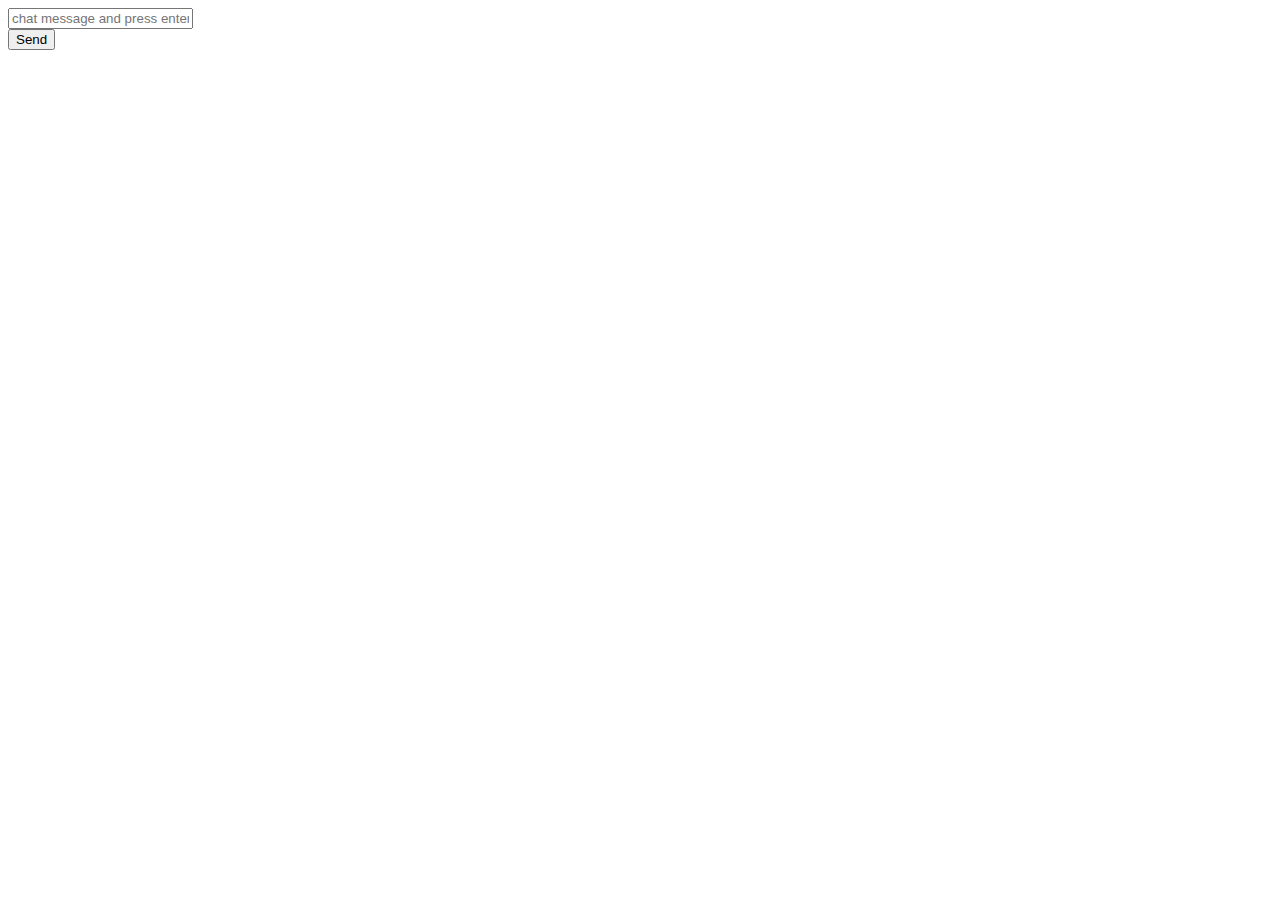
==== src/main/resources/static/gamechat.html @ 6faecbad "init" ====
<!DOCTYPE html>
<html>
<head>
    <title>Hello WebSocket</title>
    <link href="/webjars/bootstrap/css/bootstrap.min.css" rel="stylesheet">
    <link href="/main.css" rel="stylesheet">
    <!--The main.css can be omitted if you like, or you can create an empty one,
        just so the <link> can be resolved.-->
    <script src="/webjars/jquery/jquery.min.js"></script>
    <script src="/webjars/sockjs-client/sockjs.min.js"></script>
    <script src="/webjars/stomp-websocket/stomp.min.js"></script>
    <script src="/app.js"></script>

</head>
<body>
<noscript><h2 style="color: #ff0000">Seems your browser doesn't support Javascript! Websocket relies on Javascript being
    enabled. Please enable
    Javascript and reload this page!</h2></noscript>
<div id="main-content" class="container">

    <div class="row">
        <div id = "chat">
        </div>
    </div>

    <div class="row">
        <div class="col-md-6">
            <form class="form-inline">
                <div class="form-group">
                    <input type="text" id="name" class="form-control" placeholder="chat message and press enter">
                </div>
                <button id="send" class="btn btn-default" type="submit">Send</button>
            </form>
        </div>
    </div>
</div>
    <script>
        connect_start()
    </script>


</body>

</html>
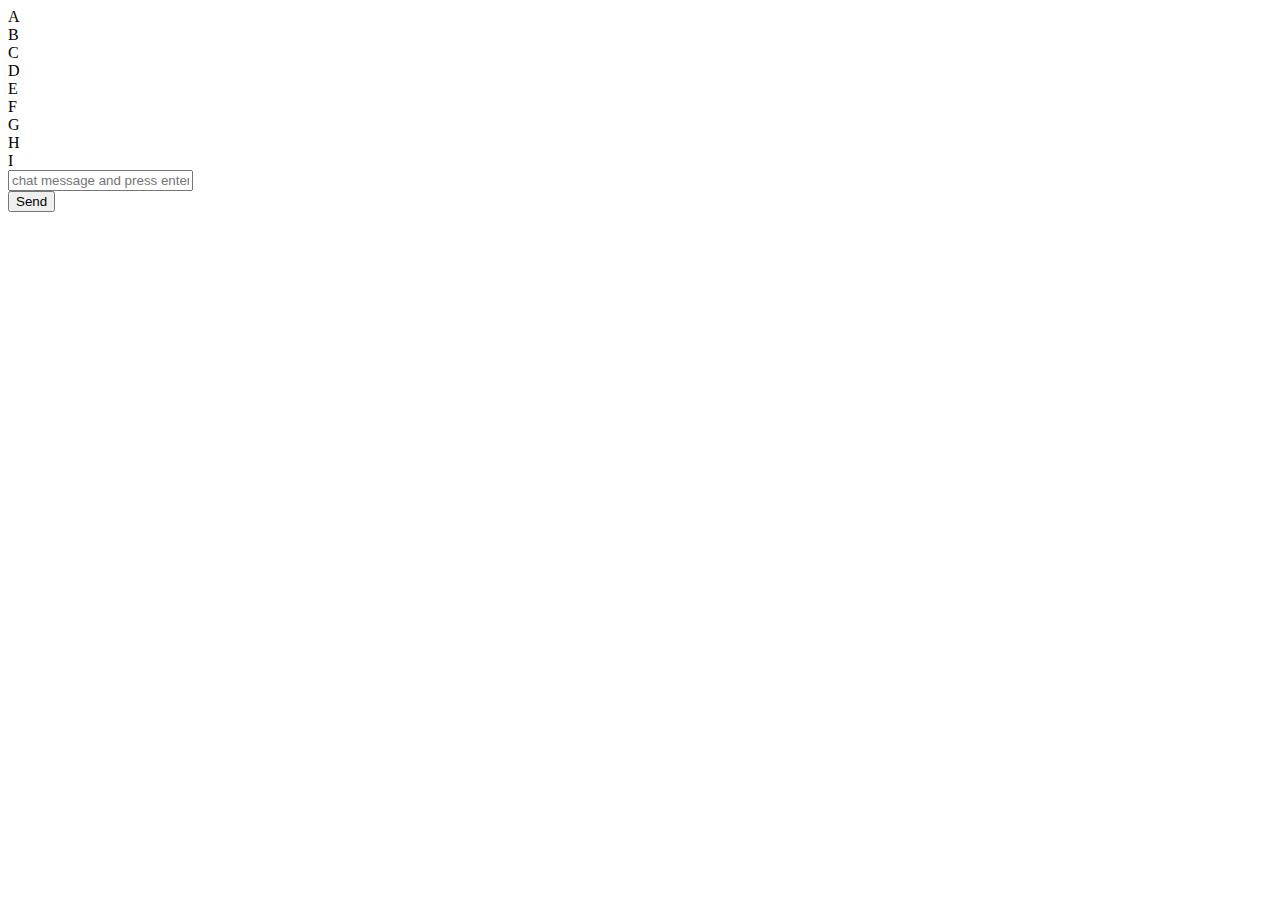
==== commit 2a4383f8: "set game map" ====
--- a/src/main/resources/static/gamechat.html
+++ b/src/main/resources/static/gamechat.html
@@ -9,13 +9,26 @@
     <script src="/webjars/jquery/jquery.min.js"></script>
     <script src="/webjars/sockjs-client/sockjs.min.js"></script>
     <script src="/webjars/stomp-websocket/stomp.min.js"></script>
-    <script src="/app.js"></script>
+    <script src="/app1.js"></script>
 
 </head>
 <body>
 <noscript><h2 style="color: #ff0000">Seems your browser doesn't support Javascript! Websocket relies on Javascript being
     enabled. Please enable
     Javascript and reload this page!</h2></noscript>
+
+<div class = "game-map">
+    <div class="item">A</div>
+    <div class="item">B</div>
+    <div class="item">C</div>
+    <div class="item">D</div>
+    <div class="item">E</div>
+    <div class="item">F</div>
+    <div class="item">G</div>
+    <div class="item">H</div>
+    <div class="item">I</div>
+</div>
+
 <div id="main-content" class="container">
 
     <div class="row">
@@ -27,7 +40,7 @@
         <div class="col-md-6">
             <form class="form-inline">
                 <div class="form-group">
-                    <input type="text" id="name" class="form-control" placeholder="chat message and press enter">
+                    <input type="text" id="chat-content" class="form-control" placeholder="chat message and press enter">
                 </div>
                 <button id="send" class="btn btn-default" type="submit">Send</button>
             </form>
@@ -38,7 +51,6 @@
         connect_start()
     </script>
 
-
 </body>
 
 </html>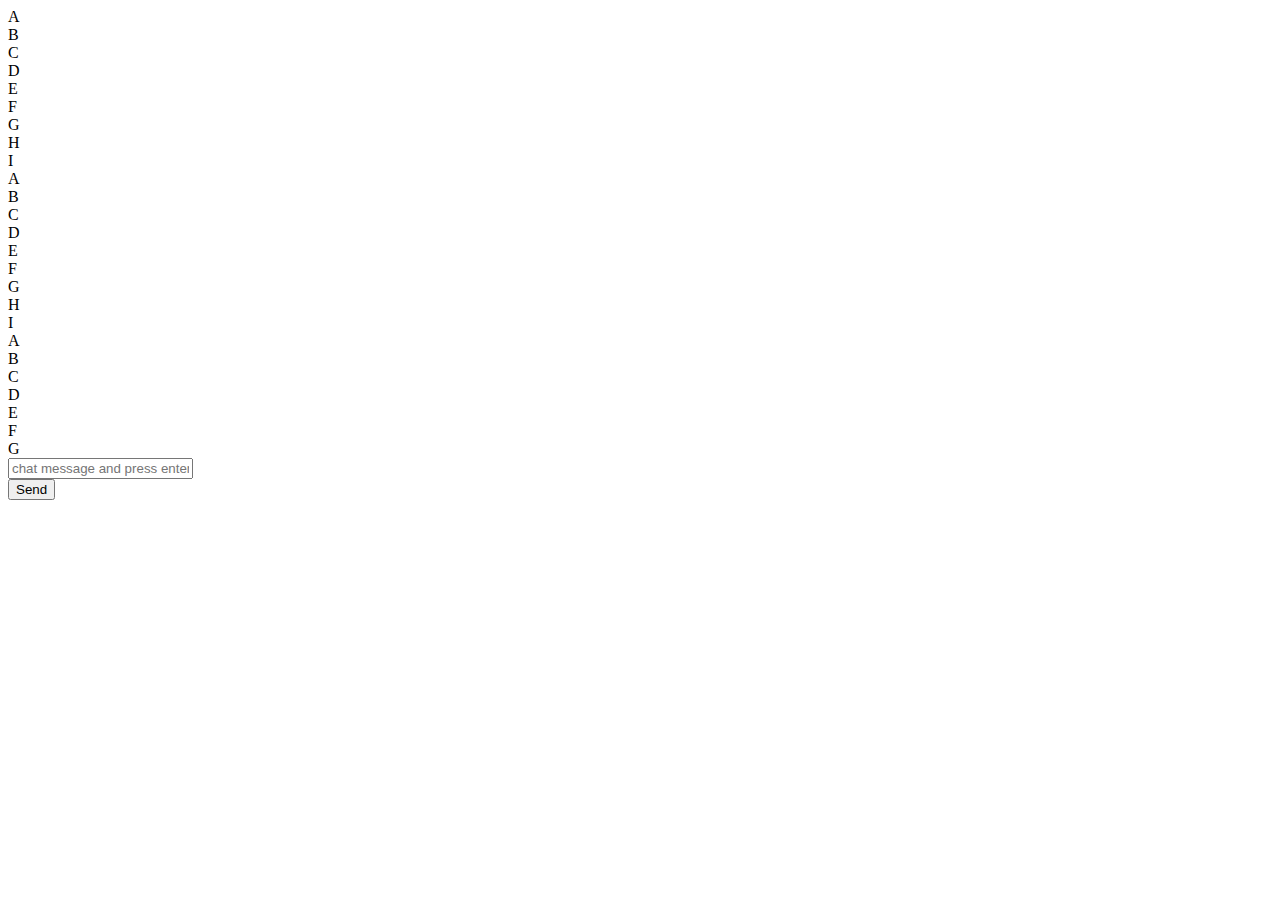
==== commit 4fd8006b: "change grid cell size" ====
--- a/src/main/resources/static/gamechat.html
+++ b/src/main/resources/static/gamechat.html
@@ -27,6 +27,22 @@
     <div class="item">G</div>
     <div class="item">H</div>
     <div class="item">I</div>
+    <div class="item">A</div>
+    <div class="item">B</div>
+    <div class="item">C</div>
+    <div class="item">D</div>
+    <div class="item">E</div>
+    <div class="item">F</div>
+    <div class="item">G</div>
+    <div class="item">H</div>
+    <div class="item">I</div>
+    <div class="item">A</div>
+    <div class="item">B</div>
+    <div class="item">C</div>
+    <div class="item">D</div>
+    <div class="item">E</div>
+    <div class="item">F</div>
+    <div class="item">G</div>
 </div>
 
 <div id="main-content" class="container">
@@ -52,5 +68,4 @@
     </script>
 
 </body>
-
 </html>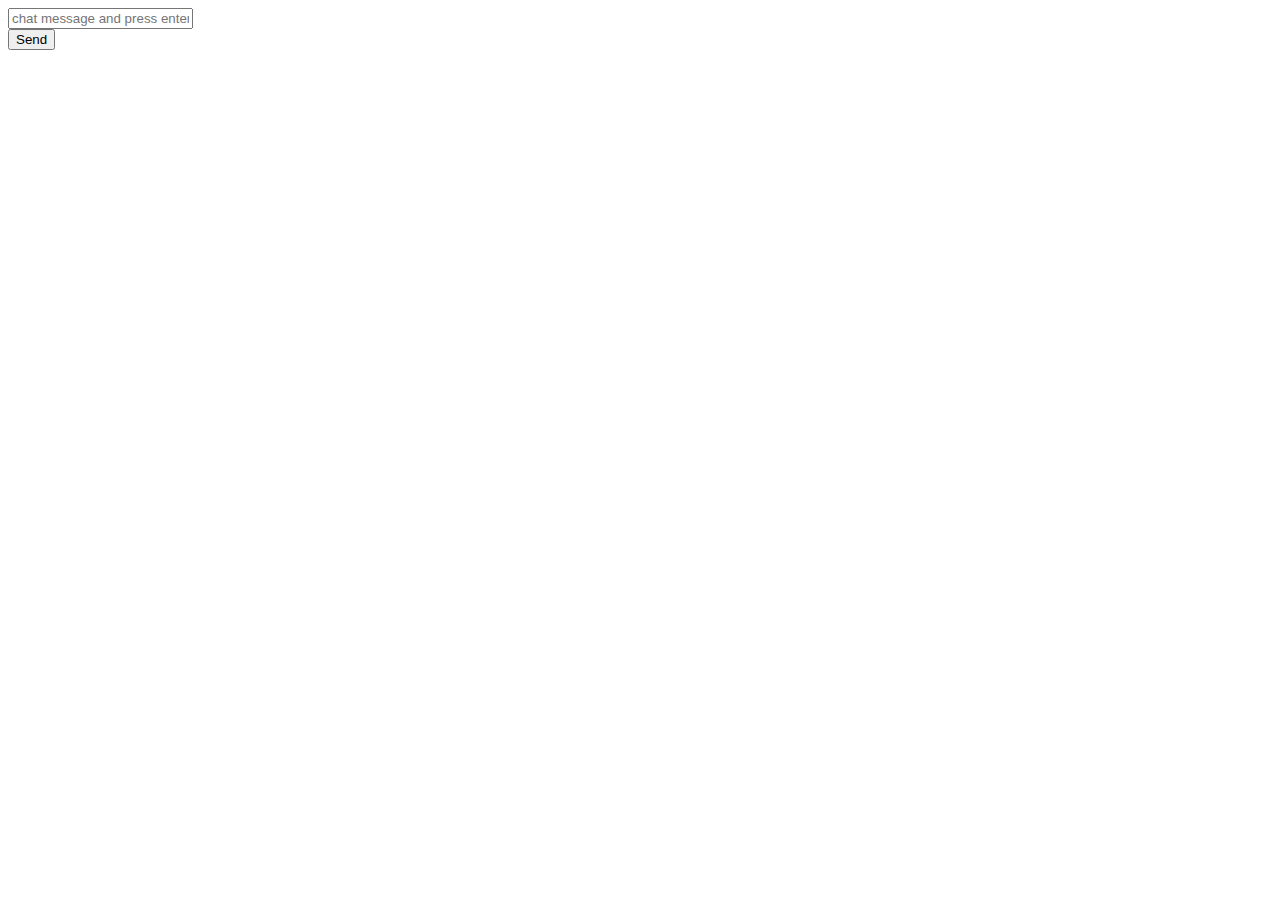
==== commit 00a19907: "function : check grid and check" ====
--- a/src/main/resources/static/gamechat.html
+++ b/src/main/resources/static/gamechat.html
@@ -17,32 +17,8 @@
     enabled. Please enable
     Javascript and reload this page!</h2></noscript>
 
-<div class = "game-map">
-    <div class="item">A</div>
-    <div class="item">B</div>
-    <div class="item">C</div>
-    <div class="item">D</div>
-    <div class="item">E</div>
-    <div class="item">F</div>
-    <div class="item">G</div>
-    <div class="item">H</div>
-    <div class="item">I</div>
-    <div class="item">A</div>
-    <div class="item">B</div>
-    <div class="item">C</div>
-    <div class="item">D</div>
-    <div class="item">E</div>
-    <div class="item">F</div>
-    <div class="item">G</div>
-    <div class="item">H</div>
-    <div class="item">I</div>
-    <div class="item">A</div>
-    <div class="item">B</div>
-    <div class="item">C</div>
-    <div class="item">D</div>
-    <div class="item">E</div>
-    <div class="item">F</div>
-    <div class="item">G</div>
+<div class = "game-map" id = "game-map">
+
 </div>
 
 <div id="main-content" class="container">
@@ -65,6 +41,41 @@
 </div>
     <script>
         connect_start()
+
+        let step;
+        for (step = 0; step < 25; step++) {
+            $("#game-map").append("<div class='item' style='background-color: ivory' id ="+ step + ">" +"</div>")
+        }
+
+        $(function () {
+            $( ".item" ).click( function() { checkAndPost('','',this) });
+        });
+
+        async function checkAndPost(url = '', data = {}, cur) {
+            //1. check if current box is colored
+            //2. if colored : post
+            //   else: ignore
+            // Default options are marked with *
+            console.log(cur.id);
+            console.log(cur.style.backgroundColor);
+            cur.style.backgroundColor = "#00FF00";
+
+            const response = await fetch(url, {
+                method: 'POST', // *GET, POST, PUT, DELETE, etc.
+                mode: 'cors', // no-cors, *cors, same-origin
+                cache: 'no-cache', // *default, no-cache, reload, force-cache, only-if-cached
+                credentials: 'include', // include, *same-origin, omit
+                headers: {
+                'Content-Type': 'application/json'
+                // 'Content-Type': 'application/x-www-form-urlencoded',
+                },
+                redirect: 'follow', // manual, *follow, error
+                referrerPolicy: 'no-referrer', // no-referrer, *no-referrer-when-downgrade, origin, origin-when-cross-origin, same-origin, strict-origin, strict-origin-when-cross-origin, unsafe-url
+                body: JSON.stringify(data), // body data type must match "Content-Type" header
+            });
+            result = await response.json()
+            return result;
+        }
     </script>
 
 </body>
